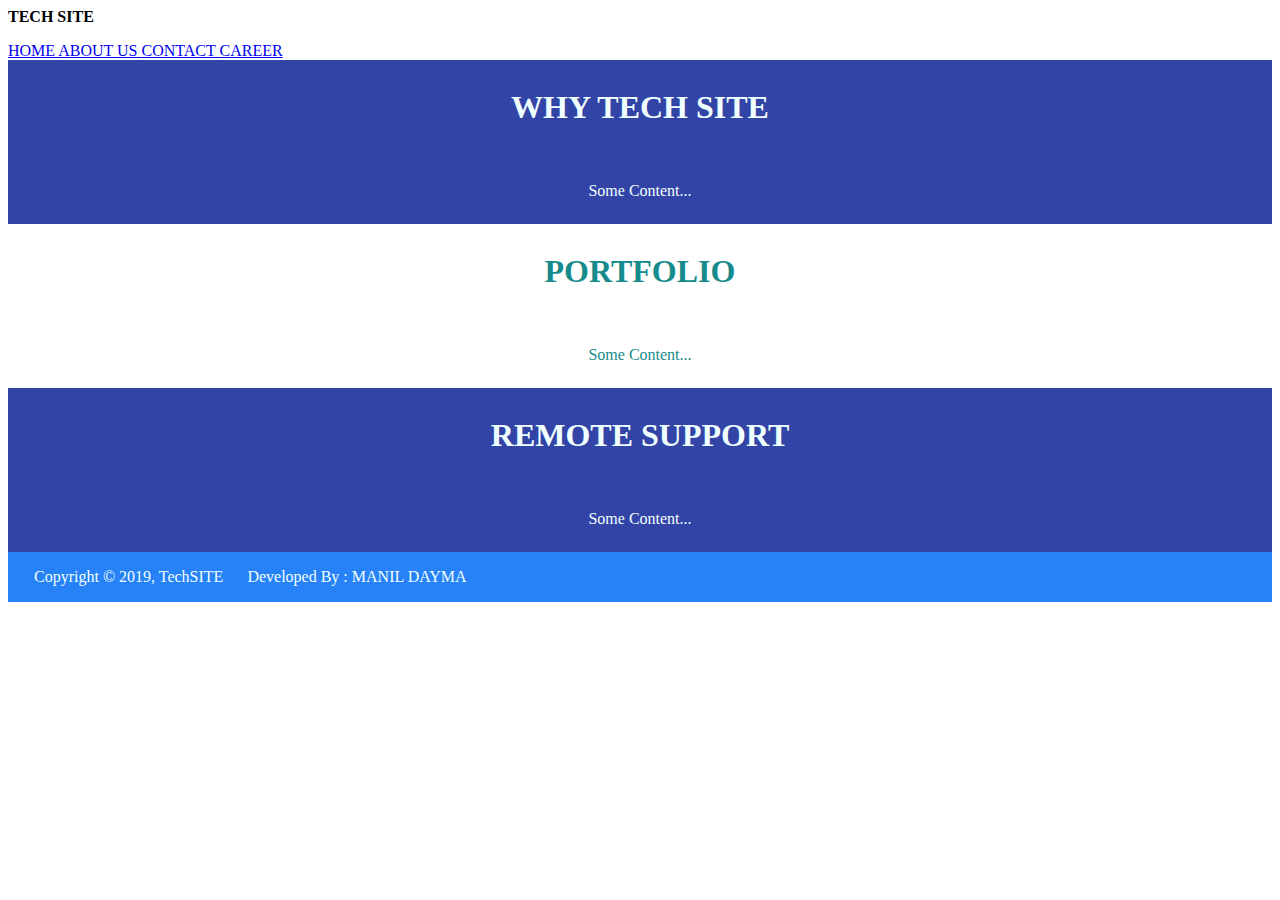
==== src/index.html @ 5d41085c "main page" ====
<html>
<head>
<title> TechSITE </title></head>
    <link rel="stylesheet" href="index.css">
<body>  
    <p class=heading><b>TECH SITE</b> </p>
   
    <nav class='menu'>
        <a href='index.html'> HOME </a>
        <a href='about.html'> ABOUT US </a>
        <a href='services.html'> CONTACT </a>
        <a href='career.html'> CAREER </a>
    </nav>
    
    <div class='why'>
            <h1>WHY TECH SITE</h1><br>
            <p>Some Content...</p>

        
    </div>
       
    <div class='portfolio'>
            <h1>PORTFOLIO</h1><br>
            <p>Some Content...</p>

        
    </div>

    <div class='remote'>
            <h1>REMOTE SUPPORT</h1><br>
            <p>Some Content...</p>

        
    </div>
    
    <footer>
        <span class='f1'> Copyright &copy; 2019, TechSITE </span>
		<span class='f2'> Developed By : MANIL DAYMA </span>
    </footer>

</body>
</html>
---- src/index.css ----
footer{
background: rgb(39, 130, 248);
color: azure;
padding: 1rem;
}
.why{
    background: rgb(51, 68, 167);
    color: azure;
    text-align: center;
    padding: .5rem;
}
.portfolio{
    color: rgb(23, 139, 139);
    text-align: center;
    padding: .5rem;
}
.remote{
    background: rgb(51, 68, 167);
    color: azure;
    text-align: center;
    padding: .5rem;
}
.f1{
    padding: 10px;
    text-align: left;
}
.f2{
    padding: 10px;
    text-align: right;
}
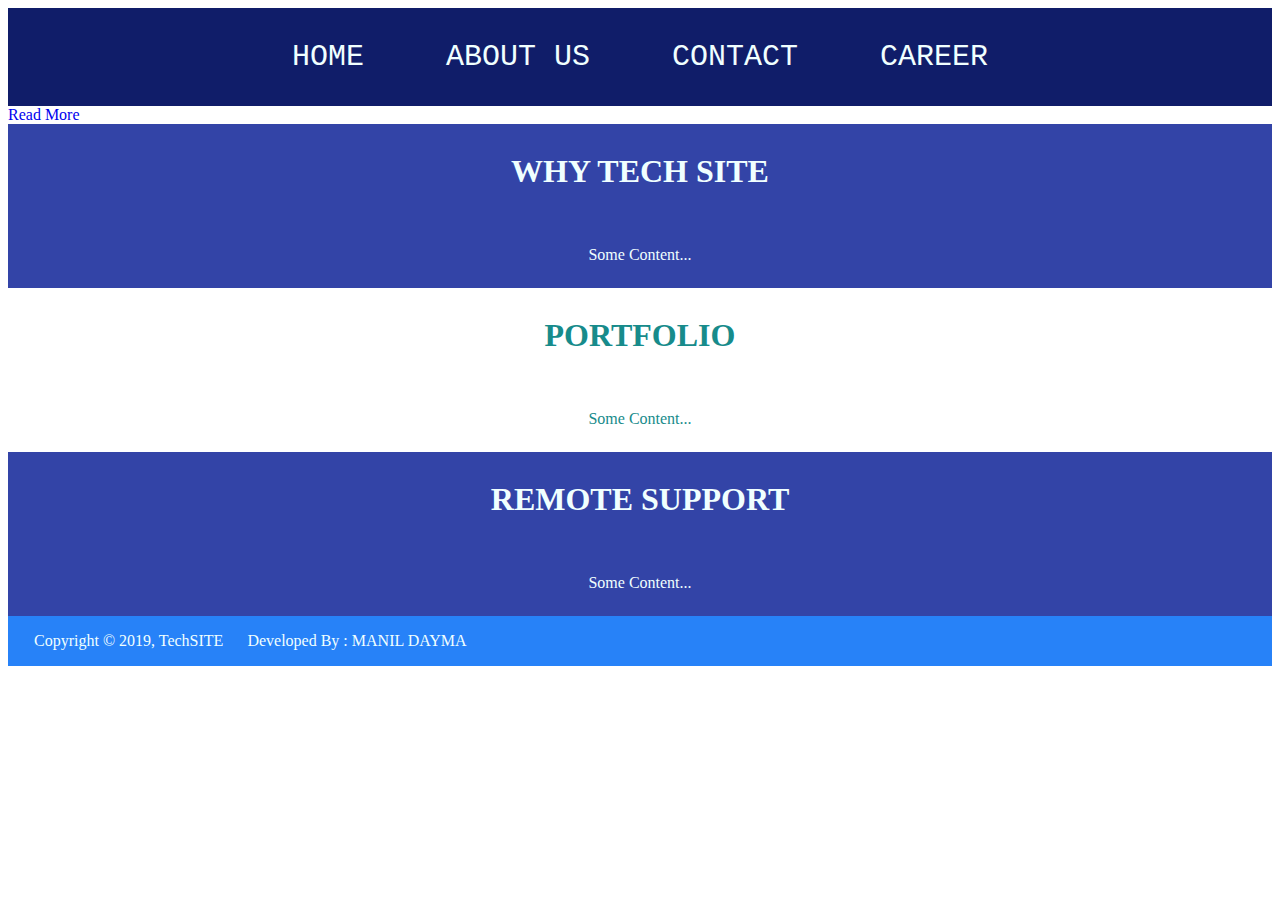
==== commit 679b921d: "updated" ====
--- a/src/index.html
+++ b/src/index.html
@@ -1,44 +1,40 @@
 <html>
-<head>
-<title> TechSITE </title></head>
-    <link rel="stylesheet" href="index.css">
-<body>  
-    <p class=heading><b>TECH SITE</b> </p>
-   
-    <nav class='menu'>
-        <a href='index.html'> HOME </a>
-        <a href='about.html'> ABOUT US </a>
-        <a href='services.html'> CONTACT </a>
-        <a href='career.html'> CAREER </a>
+  <head>
+    <title>TechSITE</title>
+  </head>
+  <link rel="stylesheet" href="index.css" />
+  <body>
+
+    <nav class="menu">
+      <a id="link" href="index.html" class="m1"> HOME </a>
+      <a id="link" href="about.html" class="m1"> ABOUT US </a>
+      <a id="link" href="services.html" class="m1"> CONTACT </a>
+      <a id="link" href="career.html" class="m1"> CAREER </a>
     </nav>
+
+    <a id="link" href="services.html">Read More</a>
     
-    <div class='why'>
-            <h1>WHY TECH SITE</h1><br>
-            <p>Some Content...</p>
-
-        
-    </div>
-       
-    <div class='portfolio'>
-            <h1>PORTFOLIO</h1><br>
-            <p>Some Content...</p>
-
-        
+    <div class="why">
+      <h1>WHY TECH SITE</h1>
+      <br />
+      <p>Some Content...</p>
     </div>
 
-    <div class='remote'>
-            <h1>REMOTE SUPPORT</h1><br>
-            <p>Some Content...</p>
+    <div class="portfolio">
+      <h1>PORTFOLIO</h1>
+      <br />
+      <p>Some Content...</p>
+    </div>
 
-        
+    <div class="remote">
+      <h1>REMOTE SUPPORT</h1>
+      <br />
+      <p>Some Content...</p>
     </div>
-    
+
     <footer>
-        <span class='f1'> Copyright &copy; 2019, TechSITE </span>
-		<span class='f2'> Developed By : MANIL DAYMA </span>
+      <span class="f1"> Copyright &copy; 2019, TechSITE </span>
+      <span class="f2"> Developed By : MANIL DAYMA </span>
     </footer>
-
-</body>
+  </body>
 </html>
-
-  --- a/src/index.css
+++ b/src/index.css
@@ -1,30 +1,52 @@
-footer{
-background: rgb(39, 130, 248);
-color: azure;
-padding: 1rem;
+.heading {
+  text-align: center;
 }
-.why{
-    background: rgb(51, 68, 167);
-    color: azure;
-    text-align: center;
-    padding: .5rem;
+.menu {
+  background-color: rgb(16, 29, 105);
+  text-align: center;
+  padding: 2rem;
 }
-.portfolio{
-    color: rgb(23, 139, 139);
-    text-align: center;
-    padding: .5rem;
+.m1 {
+  color: azure;
+  padding-right: 10px;
+  font-family: "Courier New", Courier, monospace;
+  font-size: 30px;
+  padding: 2rem;
 }
-.remote{
-    background: rgb(51, 68, 167);
-    color: azure;
-    text-align: center;
-    padding: .5rem;
+.m1:hover {
+  background-color: rgb(23, 42, 150);
 }
-.f1{
-    padding: 10px;
-    text-align: left;
+
+#link {
+  text-decoration: none;
 }
-.f2{
-    padding: 10px;
-    text-align: right;
-}+.why {
+  background: rgb(51, 68, 167);
+  color: azure;
+  text-align: center;
+  padding: 0.5rem;
+}
+.portfolio {
+  color: rgb(23, 139, 139);
+  text-align: center;
+  padding: 0.5rem;
+}
+.remote {
+  background: rgb(51, 68, 167);
+  color: azure;
+  text-align: center;
+  padding: 0.5rem;
+}
+footer {
+  background: rgb(39, 130, 248);
+  color: azure;
+  padding: 1rem;
+}
+.f1 {
+  padding: 10px;
+  text-align: left;
+}
+.f2 {
+  padding: 10px;
+  text-align: right;
+}
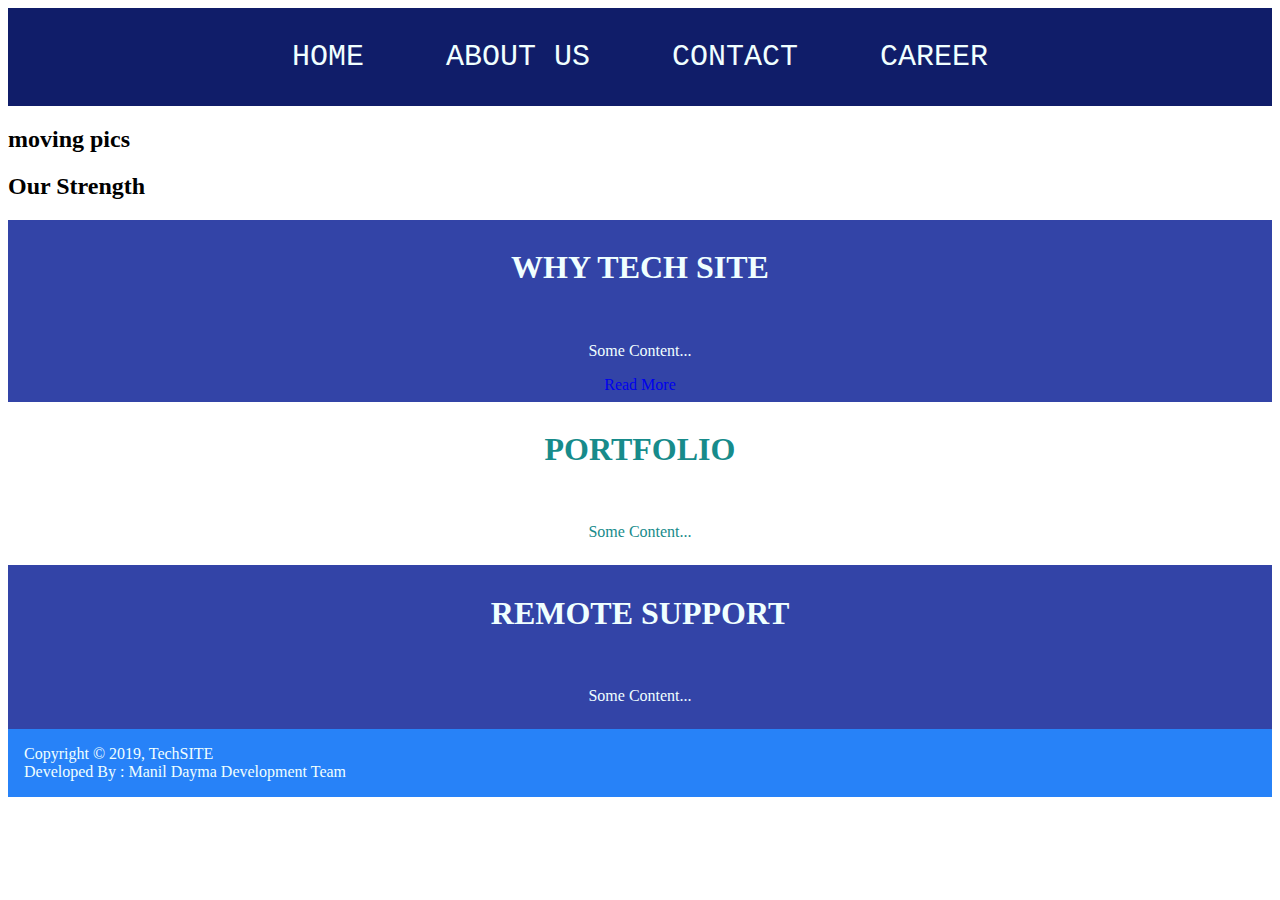
==== commit d65e281b: "updated" ====
--- a/src/index.html
+++ b/src/index.html
@@ -11,13 +11,20 @@
       <a id="link" href="services.html" class="m1"> CONTACT </a>
       <a id="link" href="career.html" class="m1"> CAREER </a>
     </nav>
+   
+    <div>
+      <h2> moving pics </h2>
+   </div>
 
-    <a id="link" href="services.html">Read More</a>
-    
+   <div>
+        <h2>Our Strength</h2>
+   </div>
+
     <div class="why">
       <h1>WHY TECH SITE</h1>
       <br />
       <p>Some Content...</p>
+      <a class='readmore' id="link" href="services.html" >Read More</a>
     </div>
 
     <div class="portfolio">
@@ -33,8 +40,8 @@
     </div>
 
     <footer>
-      <span class="f1"> Copyright &copy; 2019, TechSITE </span>
-      <span class="f2"> Developed By : MANIL DAYMA </span>
+      <div> Copyright &copy; 2019, TechSITE </div>
+      <div> Developed By : Manil Dayma Development Team</div>
     </footer>
   </body>
 </html>
